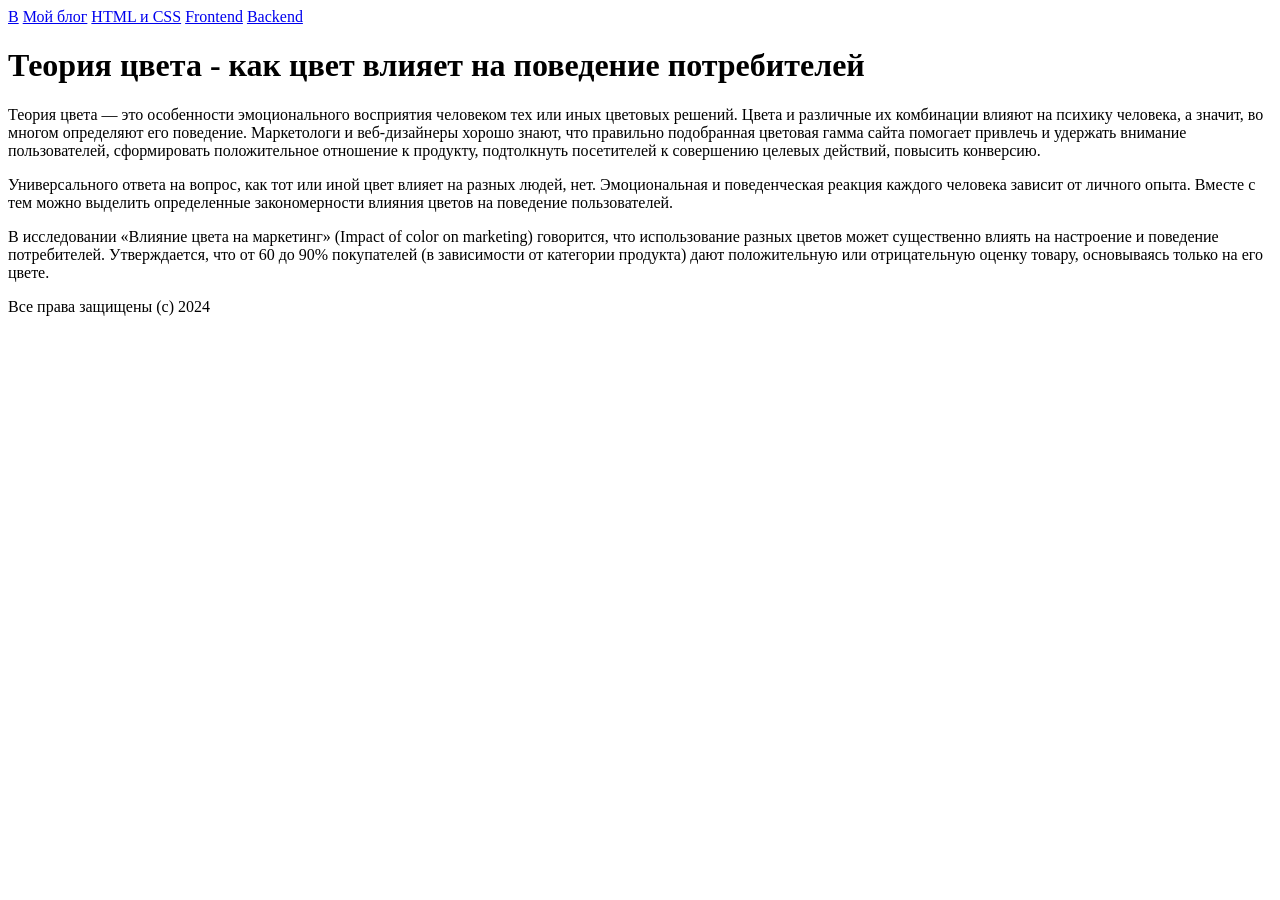
==== index.html @ 6e1a6df9 "First commit" ====
<!DOCTYPE html>
<html lang="ru">
    <head>
        <title>Теория цвета</title>
    </head>

    <body>
        <a href="example.com">B</a>
        <a href="example.com">Мой блог</a>
        <a href="example.com">HTML и CSS</a>
        <a href="example.com">Frontend</a>
        <a href="example.com">Backend</a>

        <h1>Теория цвета - как цвет влияет на поведение потребителей</h1>

        <p>Теория цвета — это особенности эмоционального восприятия человеком тех или иных цветовых решений. 
            Цвета и различные их комбинации влияют на психику человека, а значит, во многом определяют его поведение. 
            Маркетологи и веб-дизайнеры хорошо знают, что правильно подобранная цветовая гамма сайта помогает привлечь и 
            удержать внимание пользователей, сформировать положительное отношение к продукту, подтолкнуть посетителей к совершению 
            целевых действий, повысить конверсию.</p>

        <p>Универсального ответа на вопрос, как тот или иной цвет влияет на разных людей, нет. Эмоциональная и поведенческая реакция 
            каждого человека зависит от личного опыта. Вместе с тем можно выделить определенные закономерности влияния цветов 
            на поведение пользователей.</p>

        <p>В исследовании «Влияние цвета на маркетинг» (Impact of color on marketing) говорится, что использование разных цветов 
            может существенно влиять на настроение и поведение потребителей. Утверждается, что от 60 до 90% покупателей 
            (в зависимости от категории продукта) дают положительную или отрицательную оценку товару, основываясь только на его цвете.</p>

        <p>Все права защищены (с) 2024</p>
    </body>
</html>
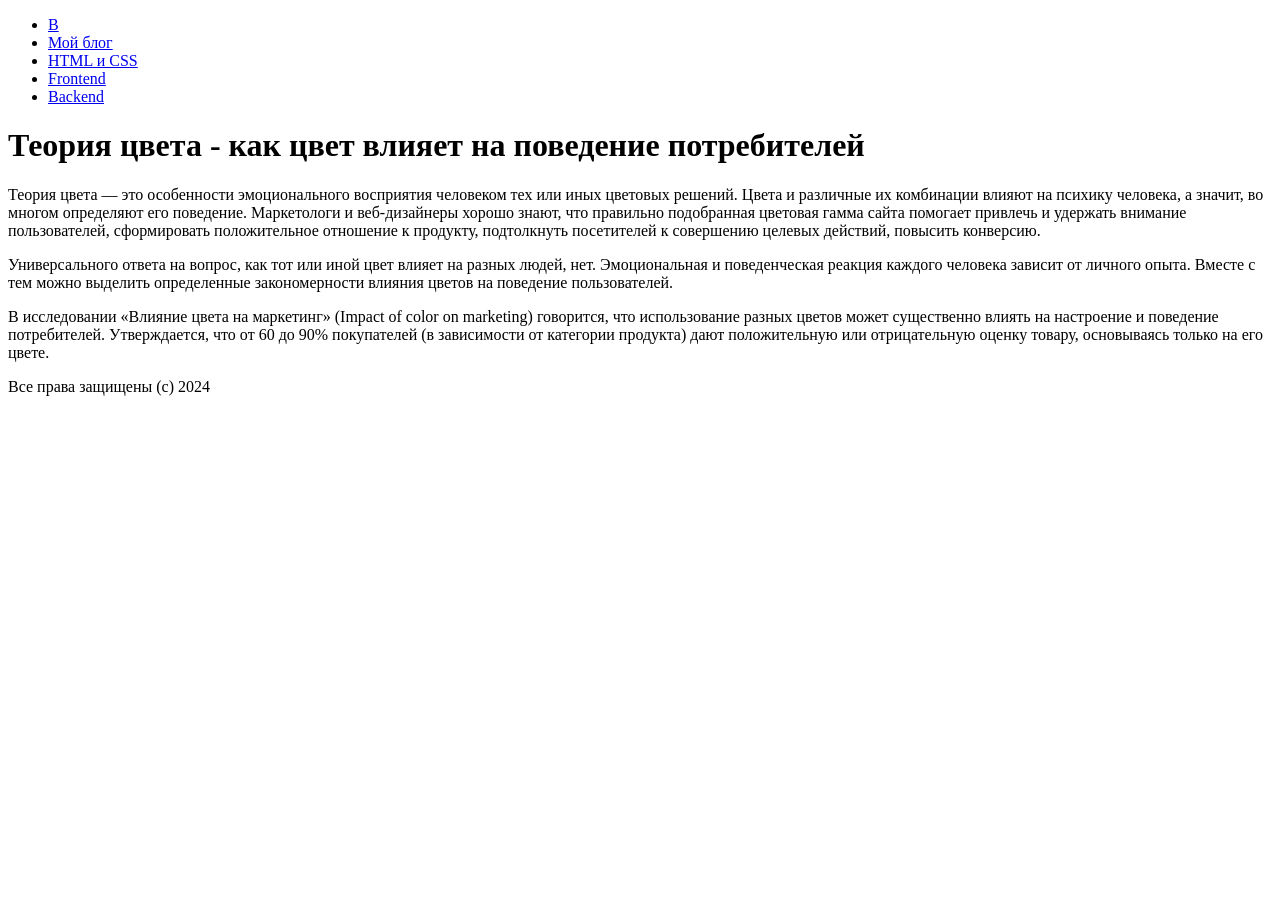
==== commit c972747a: "Адаптивная верстка" ====
--- a/index.html
+++ b/index.html
@@ -5,28 +5,36 @@
     </head>
 
     <body>
-        <a href="example.com">B</a>
-        <a href="example.com">Мой блог</a>
-        <a href="example.com">HTML и CSS</a>
-        <a href="example.com">Frontend</a>
-        <a href="example.com">Backend</a>
+        <header>
+            <nav>
+                <ul>
+                    <li><a href="example.com">B</a></li>
+                    <li><a href="example.com">Мой блог</a></li>
+                    <li><a href="example.com">HTML и CSS</a></li>
+                    <li><a href="example.com">Frontend</a></li>
+                    <li><a href="example.com">Backend</a></li>
+                </ul>
+            </nav>
+            <h1>Теория цвета - как цвет влияет на поведение потребителей</h1>
+        </header>
 
-        <h1>Теория цвета - как цвет влияет на поведение потребителей</h1>
-
-        <p>Теория цвета — это особенности эмоционального восприятия человеком тех или иных цветовых решений. 
+        <section>
+            <p>Теория цвета — это особенности эмоционального восприятия человеком тех или иных цветовых решений. 
             Цвета и различные их комбинации влияют на психику человека, а значит, во многом определяют его поведение. 
             Маркетологи и веб-дизайнеры хорошо знают, что правильно подобранная цветовая гамма сайта помогает привлечь и 
             удержать внимание пользователей, сформировать положительное отношение к продукту, подтолкнуть посетителей к совершению 
             целевых действий, повысить конверсию.</p>
 
-        <p>Универсального ответа на вопрос, как тот или иной цвет влияет на разных людей, нет. Эмоциональная и поведенческая реакция 
+            <p>Универсального ответа на вопрос, как тот или иной цвет влияет на разных людей, нет. Эмоциональная и поведенческая реакция 
             каждого человека зависит от личного опыта. Вместе с тем можно выделить определенные закономерности влияния цветов 
             на поведение пользователей.</p>
 
-        <p>В исследовании «Влияние цвета на маркетинг» (Impact of color on marketing) говорится, что использование разных цветов 
+            <p>В исследовании «Влияние цвета на маркетинг» (Impact of color on marketing) говорится, что использование разных цветов 
             может существенно влиять на настроение и поведение потребителей. Утверждается, что от 60 до 90% покупателей 
             (в зависимости от категории продукта) дают положительную или отрицательную оценку товару, основываясь только на его цвете.</p>
 
-        <p>Все права защищены (с) 2024</p>
+        </section>
+        
+        <footer>Все права защищены (с) 2024</p>
     </body>
 </html>
